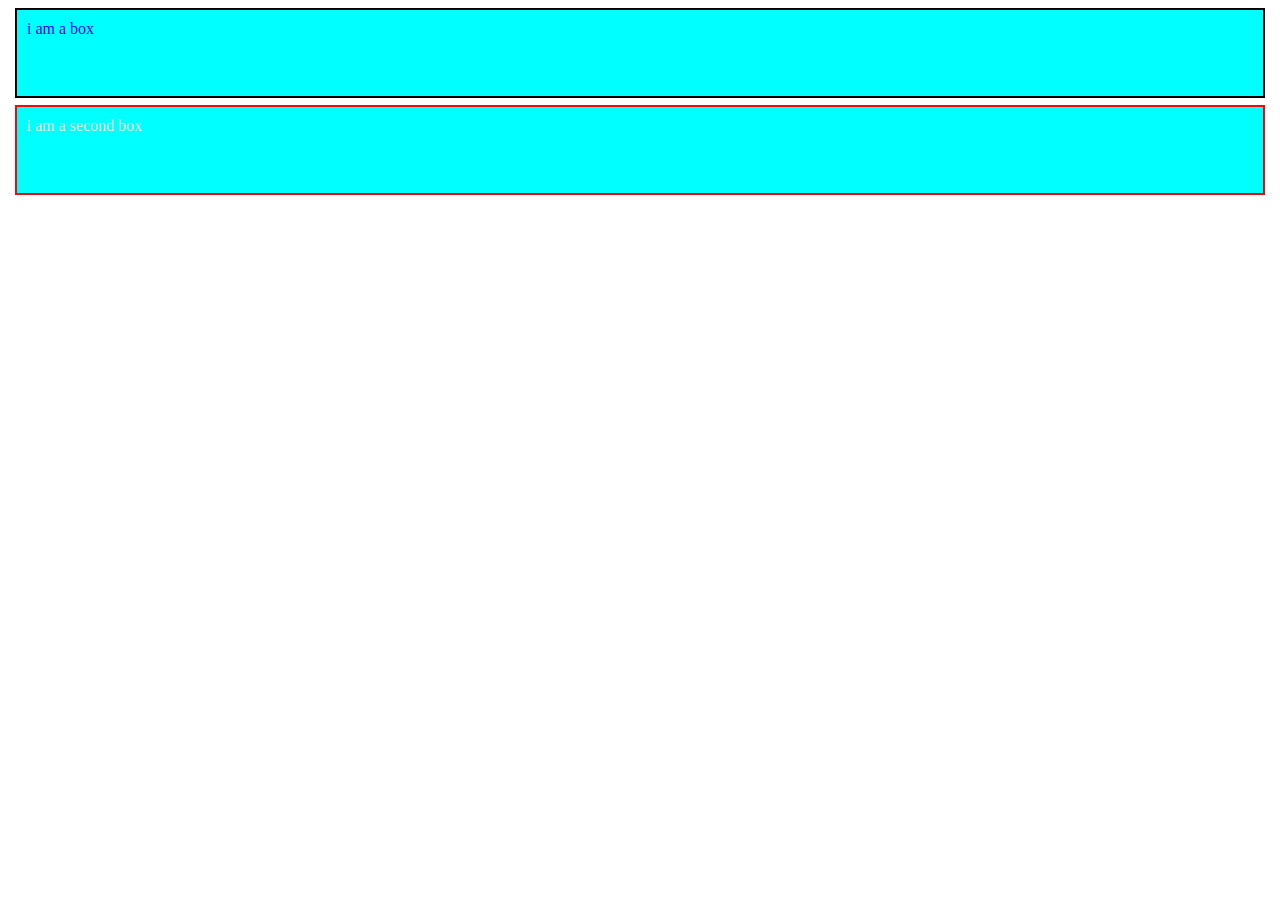
==== CSS part-1/box model css(4)/index.html @ 4a82b050 "css box model" ====
<!DOCTYPE html>
<html lang="en">
<head>
    <meta charset="UTF-8">
    <meta name="viewport" content="width=device-width, initial-scale=1.0">
    <title>box model</title>
    <style>
    .box{
        background-color: aqua;
    }
    .*{
         margin: 0;
         padding: 0;
    }
    .box1{
         color: blue;
         padding: 10px;
         margin: 7px;
         border: 2px solid black;
         height: 90px; /*includes = everything */
         box-sizing: border-box; /* includes = content + border + padding*/

    }
    .box2{
        color: blanchedalmond;
        padding: 10px;
         margin: 7px;
         border: 2px solid rgb(239, 11, 11);
         height: 90px; 
         box-sizing: border-box; 

    }
    </style>
</head>
<body>
    <div class = "box box1">i am a box</div>
    <div class = "box box2">i am a second box</div>
     
</body>
</html>
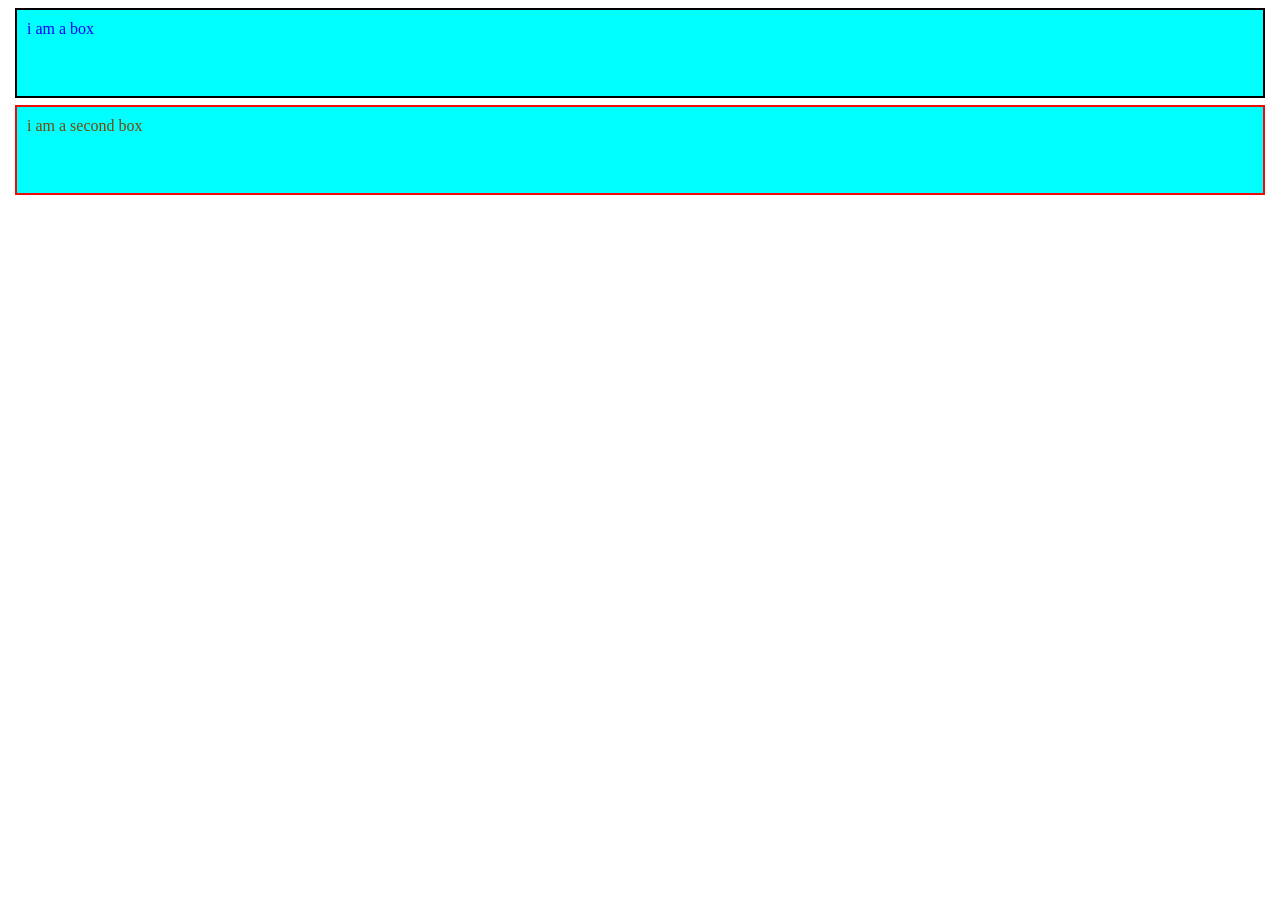
==== commit 6a0bb90f: "text and color in css" ====
--- a/CSS part-1/box model css(4)/index.html
+++ b/CSS part-1/box model css(4)/index.html
@@ -22,7 +22,7 @@
 
     }
     .box2{
-        color: blanchedalmond;
+        color: rgb(116, 72, 7);
         padding: 10px;
          margin: 7px;
          border: 2px solid rgb(239, 11, 11);
